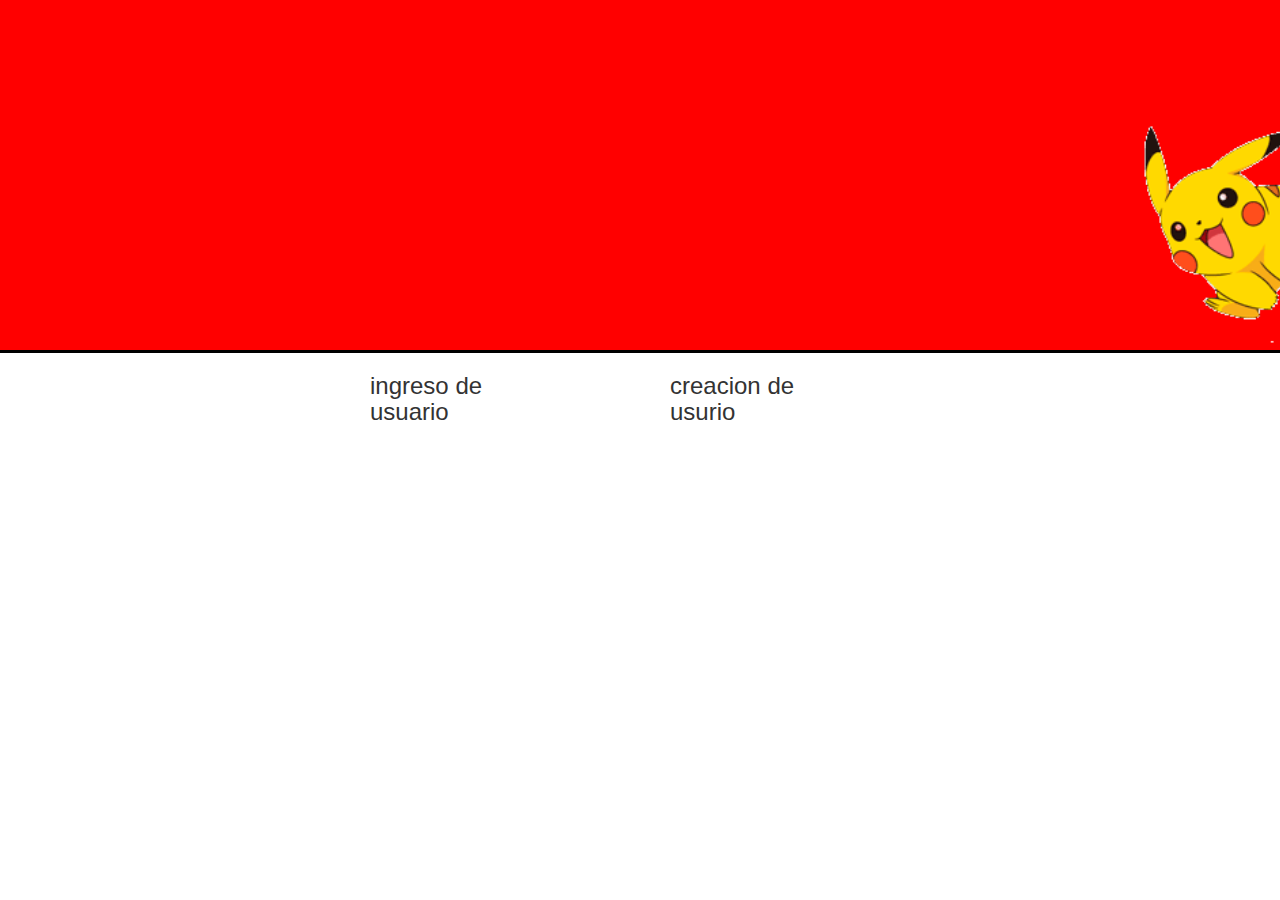
==== index.html @ 6ee928e4 "parte principal" ====
<!DOCTYPE html>
<html>
  <head>
    <meta charset="utf-8">
    <meta name="viewport" content="width=device-width, initial-scale=1.0">
    <meta name="viewport" content="width=device-width, initial-scale=1, maximum-scale=1, user-scalable=no">
    <title>Pokedex-AngularJs</title>

    <!-- CSS -->
    <link rel = "stylesheet" type = "text/css" href="bootstrap/css/bootstrap.min.css">
    <link rel="stylesheet" href="css/styles.css">
    <!--Parse-->
    <script src="bower_components/parse/parse.min.js"></script> 
  </head>

  <body ng-app="pokemonModule">
      <div ng-view></div>

	<div class="container-full ">
	            <div class="col-md-12">
	                <div class="row colorpokemon altura" ng-hide="currentUser">
	                    <img src="images/pikachu1.gif" height ="390px">
	                </div><!--cierre de row1-->
	                <div class="row">
	                <div class="col-md-12 color altura2">
	                    
	                </div>
	            </div><!--cierre de col-12-->

	        <div class="col-md-12" class="color2">
	            <div class="row colorpokemon2">
	                <div class="container">

	                    <div class="col-md-6"> <!--registro de usuario -->
	                        <div class="col-md-1">
	                        </div>
	                        <div class="col-md-5 col-md-offset-5">
	                           	<h3>ingreso de usuario</h3>
	                             <br>
	                        </div> <!--close col-3-->

	                    </div><!-- close col- 6 -->
	                        <div class="col-md-6 "> <!--log in de usuario-->

	                            <div class="col-md-5">
	                            	<h3>creacion de usurio</h3>
	                            <br><br>
	                            <br>
	                            </div>
	                    </div>
	                </div> <!--close currentUser-->
	            </div> <!--close row 2-->
	        </div> <!--clse col-12-->
	</div> <!---cierre primer container-full -->




  <!--Angular-->
  <script src="bower_components/angular/angular.min.js"></script>
  <script src="bower_components/angular-route/angular-route.min.js"></script>
  <!--Jquery-->
  <script src="bower_components/jquery/dist/jquery.min.js"></script>
  <!--BootstrapJs-->  
  <script src="bower_components/bootstrap/dist/js/bootstrap.min.js"></script>  
  <!--Javascript-->
  <script src="js/script.js"></script>
  </body>
</html>
---- css/styles.css ----
.color{
	background: #000;
	}

.color2{
	background: #ED1B24;
	color: #fff;
}
.grey{
	background-color : grey;
}

.altura{
	height: 350px;
}
.altura2{
	height: 3px;
}
.colorpokemon{
	background: red;
}
.colorpokemon2{
	background: #fff;
}
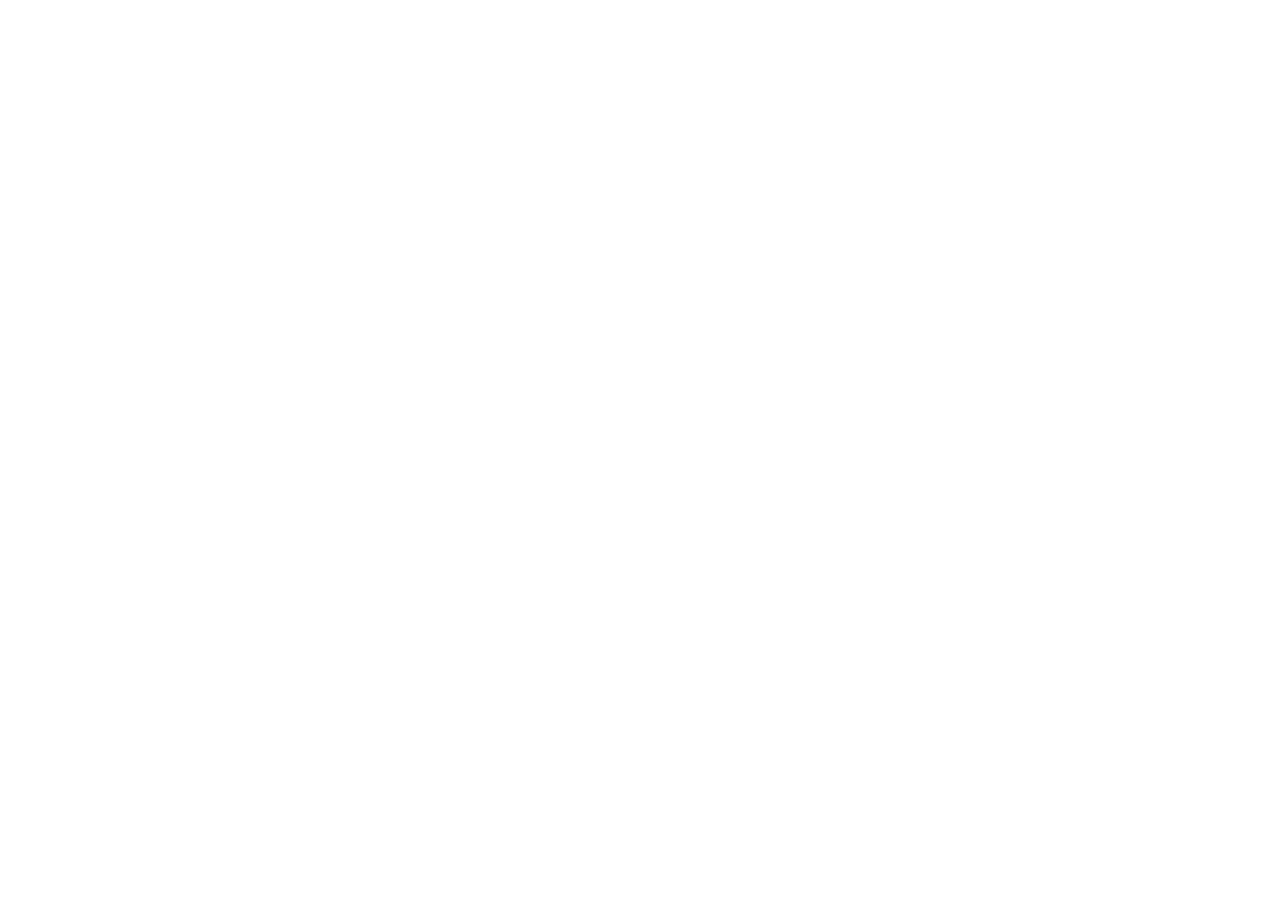
==== commit 4dca6284: "Revert "parte principal"" ====
--- a/index.html
+++ b/index.html
@@ -7,7 +7,7 @@
     <title>Pokedex-AngularJs</title>
 
     <!-- CSS -->
-    <link rel = "stylesheet" type = "text/css" href="bootstrap/css/bootstrap.min.css">
+    <link rel="stylesheet" href="bower_components/bootstrap/dist/css/bootstrap.min.css">
     <link rel="stylesheet" href="css/styles.css">
     <!--Parse-->
     <script src="bower_components/parse/parse.min.js"></script> 
@@ -15,46 +15,6 @@
 
   <body ng-app="pokemonModule">
       <div ng-view></div>
-
-	<div class="container-full ">
-	            <div class="col-md-12">
-	                <div class="row colorpokemon altura" ng-hide="currentUser">
-	                    <img src="images/pikachu1.gif" height ="390px">
-	                </div><!--cierre de row1-->
-	                <div class="row">
-	                <div class="col-md-12 color altura2">
-	                    
-	                </div>
-	            </div><!--cierre de col-12-->
-
-	        <div class="col-md-12" class="color2">
-	            <div class="row colorpokemon2">
-	                <div class="container">
-
-	                    <div class="col-md-6"> <!--registro de usuario -->
-	                        <div class="col-md-1">
-	                        </div>
-	                        <div class="col-md-5 col-md-offset-5">
-	                           	<h3>ingreso de usuario</h3>
-	                             <br>
-	                        </div> <!--close col-3-->
-
-	                    </div><!-- close col- 6 -->
-	                        <div class="col-md-6 "> <!--log in de usuario-->
-
-	                            <div class="col-md-5">
-	                            	<h3>creacion de usurio</h3>
-	                            <br><br>
-	                            <br>
-	                            </div>
-	                    </div>
-	                </div> <!--close currentUser-->
-	            </div> <!--close row 2-->
-	        </div> <!--clse col-12-->
-	</div> <!---cierre primer container-full -->
-
-
-
 
   <!--Angular-->
   <script src="bower_components/angular/angular.min.js"></script>
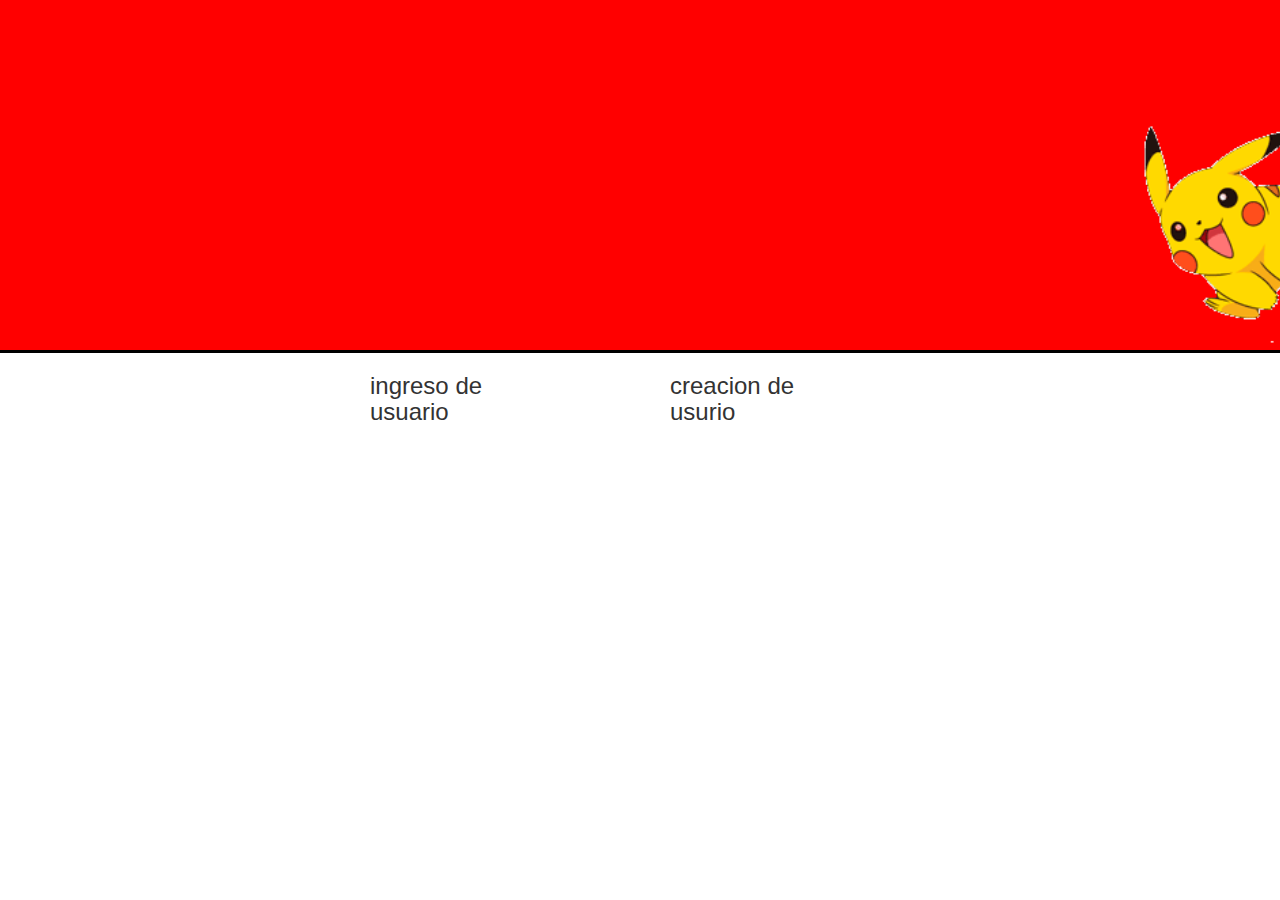
==== commit 1abcd905: "Revert "Revert "parte principal""" ====
--- a/index.html
+++ b/index.html
@@ -7,7 +7,7 @@
     <title>Pokedex-AngularJs</title>
 
     <!-- CSS -->
-    <link rel="stylesheet" href="bower_components/bootstrap/dist/css/bootstrap.min.css">
+    <link rel = "stylesheet" type = "text/css" href="bootstrap/css/bootstrap.min.css">
     <link rel="stylesheet" href="css/styles.css">
     <!--Parse-->
     <script src="bower_components/parse/parse.min.js"></script> 
@@ -15,6 +15,46 @@
 
   <body ng-app="pokemonModule">
       <div ng-view></div>
+
+	<div class="container-full ">
+	            <div class="col-md-12">
+	                <div class="row colorpokemon altura" ng-hide="currentUser">
+	                    <img src="images/pikachu1.gif" height ="390px">
+	                </div><!--cierre de row1-->
+	                <div class="row">
+	                <div class="col-md-12 color altura2">
+	                    
+	                </div>
+	            </div><!--cierre de col-12-->
+
+	        <div class="col-md-12" class="color2">
+	            <div class="row colorpokemon2">
+	                <div class="container">
+
+	                    <div class="col-md-6"> <!--registro de usuario -->
+	                        <div class="col-md-1">
+	                        </div>
+	                        <div class="col-md-5 col-md-offset-5">
+	                           	<h3>ingreso de usuario</h3>
+	                             <br>
+	                        </div> <!--close col-3-->
+
+	                    </div><!-- close col- 6 -->
+	                        <div class="col-md-6 "> <!--log in de usuario-->
+
+	                            <div class="col-md-5">
+	                            	<h3>creacion de usurio</h3>
+	                            <br><br>
+	                            <br>
+	                            </div>
+	                    </div>
+	                </div> <!--close currentUser-->
+	            </div> <!--close row 2-->
+	        </div> <!--clse col-12-->
+	</div> <!---cierre primer container-full -->
+
+
+
 
   <!--Angular-->
   <script src="bower_components/angular/angular.min.js"></script>
--- a/css/styles.css
+++ b/css/styles.css
@@ -0,0 +1,24 @@
+.color{
+	background: #000;
+	}
+
+.color2{
+	background: #ED1B24;
+	color: #fff;
+}
+.grey{
+	background-color : grey;
+}
+
+.altura{
+	height: 350px;
+}
+.altura2{
+	height: 3px;
+}
+.colorpokemon{
+	background: red;
+}
+.colorpokemon2{
+	background: #fff;
+}
